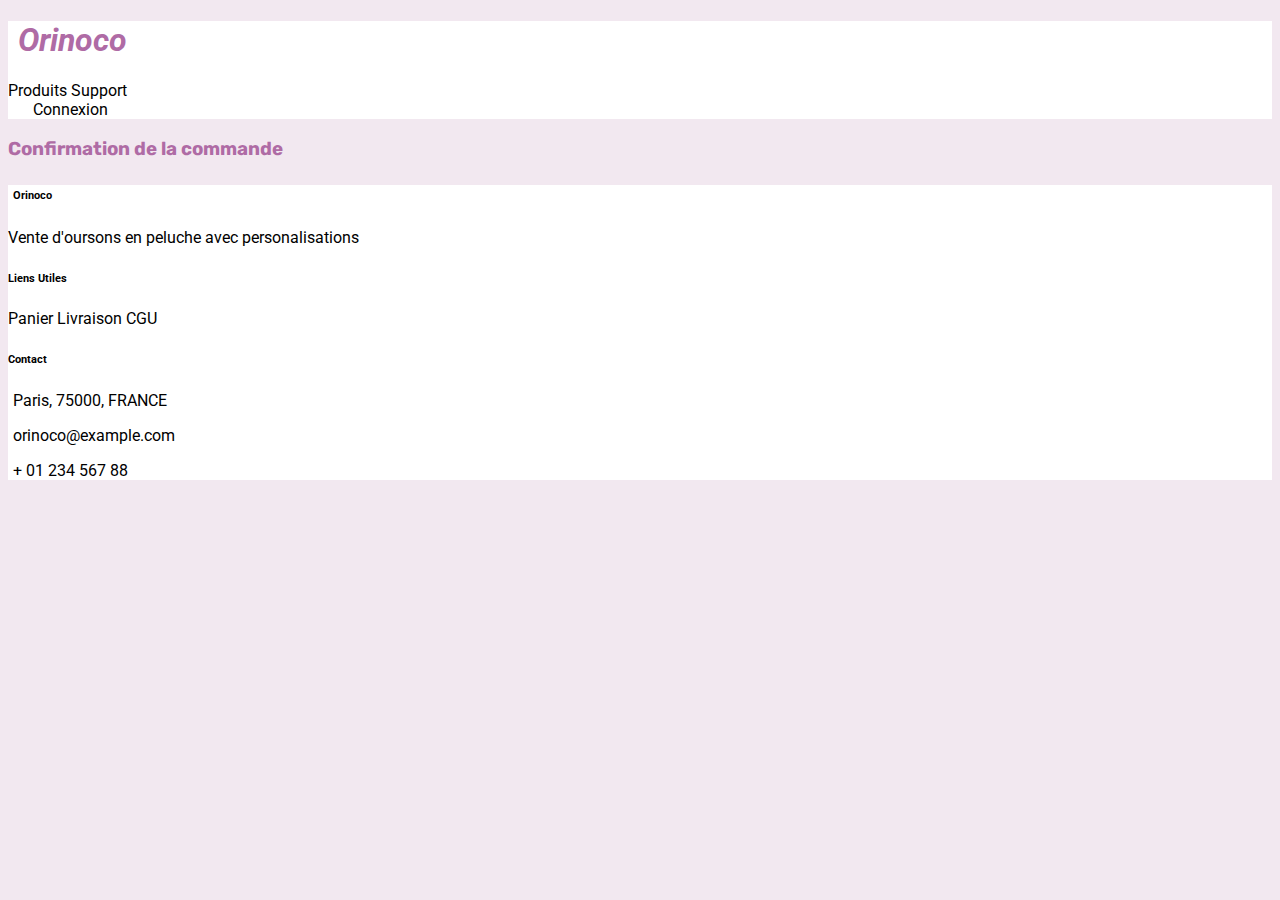
==== confirmation.html @ 5f92a3e8 "ajout message confirmation commande" ====
<!DOCTYPE html>
<html>
  <head>
    <link rel="stylesheet" href="styles.css" />
    <link
      rel="stylesheet"
      href="https://cdn.jsdelivr.net/npm/bootstrap@5.1.1/dist/css/bootstrap.min.css"
      integrity="sha384-F3w7mX95PdgyTmZZMECAngseQB83DfGTowi0iMjiWaeVhAn4FJkqJByhZMI3AhiU"
      crossorigin="anonymous"
    />

    <link rel="preconnect" href="https://fonts.googleapis.com" />
    <link rel="preconnect" href="https://fonts.gstatic.com" crossorigin />
    <link
      href="https://fonts.googleapis.com/css2?family=Roboto:wght@300&display=swap"
      rel="stylesheet"
    />

    <link
      href="https://fonts.googleapis.com/css2?family=Rubik:wght@300&display=swap"
      rel="stylesheet"
    />

    <link
      rel="stylesheet"
      href="https://use.fontawesome.com/releases/v5.15.4/css/all.css"
      integrity="sha384-DyZ88mC6Up2uqS4h/KRgHuoeGwBcD4Ng9SiP4dIRy0EXTlnuz47vAwmeGwVChigm"
      crossorigin="anonymous"
    />
    <meta name="viewport" content="width=device-width, initial-scale=1" />
  </head>

  <body>
    <header>
      <div
        class="
          d-flex
          flex-column flex-md-row
          align-items-center
          px-md-4
          mb-3
          border-bottom
          shadow-sm
          p-4
        "
      >
        <h1 class="my-0 mr-md-auto brand">
          <i class="fas fa-shopping-cart"></i><a href="index.html">Orinoco</a>
        </h1>
        <nav class="my-2 my-md-0 mr-md-3">
          <a class="p-2 headerColor" href="/index.html">Produits</a>
          <a class="p-2 headerColor" href="#">Support</a>
        </nav>
        <a class="btn btn-outline-warning sign" href="#">Connexion</a>
      </div>
    </header>

    <div class="container">
      <div class="row text-center">
        <div class="col my-4">
          <h3 class="title">Confirmation de la commande</h3>
        </div>
      </div>
    </div>

    <div class="container">
        <div class="row text-center">
          <div class="col my-4">
            <h3 class="confirmResult"></h3>
          </div>
        </div>
    </div>

      <div class="container">
        <div class="row text-center">
          <div class="col my-4">
            <h3 class="confirmResult" id="commandRecap"></h3>
          </div>
        </div>
      </div>

    <footer class="text-center text-lg-start text-muted pt-1 mt-5">
      <div class="footerColor container text-center text-md-start">
        <div class="row mt-3">
          <div class="col-md-3 col-lg-4 col-xl-3 mx-auto">
            <h6 class="text-uppercase fw-bold mb-4">
              <i class="fas fa-shopping-cart iconFooter"></i>Orinoco
            </h6>
            <p>Vente d'oursons en peluche avec personalisations</p>
          </div>

          <div class="col-md-3 col-lg-2 col-xl-2 mx-auto mb-4">
            <h6 class="text-uppercase fw-bold mb-4">Liens Utiles</h6>
            <a href="#!" class="text-reset d-block">Panier</a>
            <a href="#!" class="text-reset d-block">Livraison</a>
            <a href="#!" class="text-reset d-block">CGU</a>
          </div>

          <div class="col-md-4 col-lg-3 col-xl-3 mx-auto mb-md-0 mb-4">
            <h6 class="text-uppercase fw-bold mb-4">Contact</h6>
            <p><i class="fas fa-home"></i> Paris, 75000, FRANCE</p>
            <p>
              <i class="fas fa-envelope"></i>
              orinoco@example.com
            </p>
            <p><i class="fas fa-phone"></i> + 01 234 567 88</p>
          </div>
        </div>
      </div>
    </footer>
    <script src="confirmation.js"></script>
  </body>
</html>
---- styles.css ----
#products {
  display: -webkit-box;
  display: -ms-flexbox;
  display: flex;
  -ms-flex-wrap: wrap;
      flex-wrap: wrap;
}

.fa-trash-alt {
  padding-left: 10px;
}

#productName {
  display: inline;
  font-weight: bold;
}

#productDesc {
  margin-top: 10px;
}

.productElements {
  margin-top: 20px;
}

#finalPrice {
  margin-top: 25px;
  margin-bottom: 25px;
}

.fa-trash-alt {
  color: purple;
}

body {
  font-family: 'Roboto', sans-serif !important;
  background-color: #F2E8F0 !important;
  list-style-type: none;
}

body a {
  color: inherit;
  text-decoration: none;
}

body a:hover {
  color: brown;
}

header i {
  font-size: 30px;
  margin-right: 10px;
  color: #AF6BA5;
  position: relative;
  bottom: 4px;
}

footer i {
  font-size: 15px;
  color: #AF6BA5;
  margin-right: 5px;
}

.title {
  font-family: 'Rubik', cursive;
  color: #AF6BA5;
}

.brand {
  font-family: 'Roboto', cursive;
  font-style: italic;
  color: #AF6BA5;
}

.headerColor, .footerColor {
  color: #000 !important;
}

header, footer {
  background-color: #FFF;
}

.inline {
  display: inline;
}

#numberItemCard {
  margin-right: 10px;
}

@media (min-width: 768px) {
  .mr-md-auto, .mx-md-auto {
    margin-right: auto !important;
  }
  .sign {
    margin-left: 25px;
  }
}
/*# sourceMappingURL=styles.css.map */
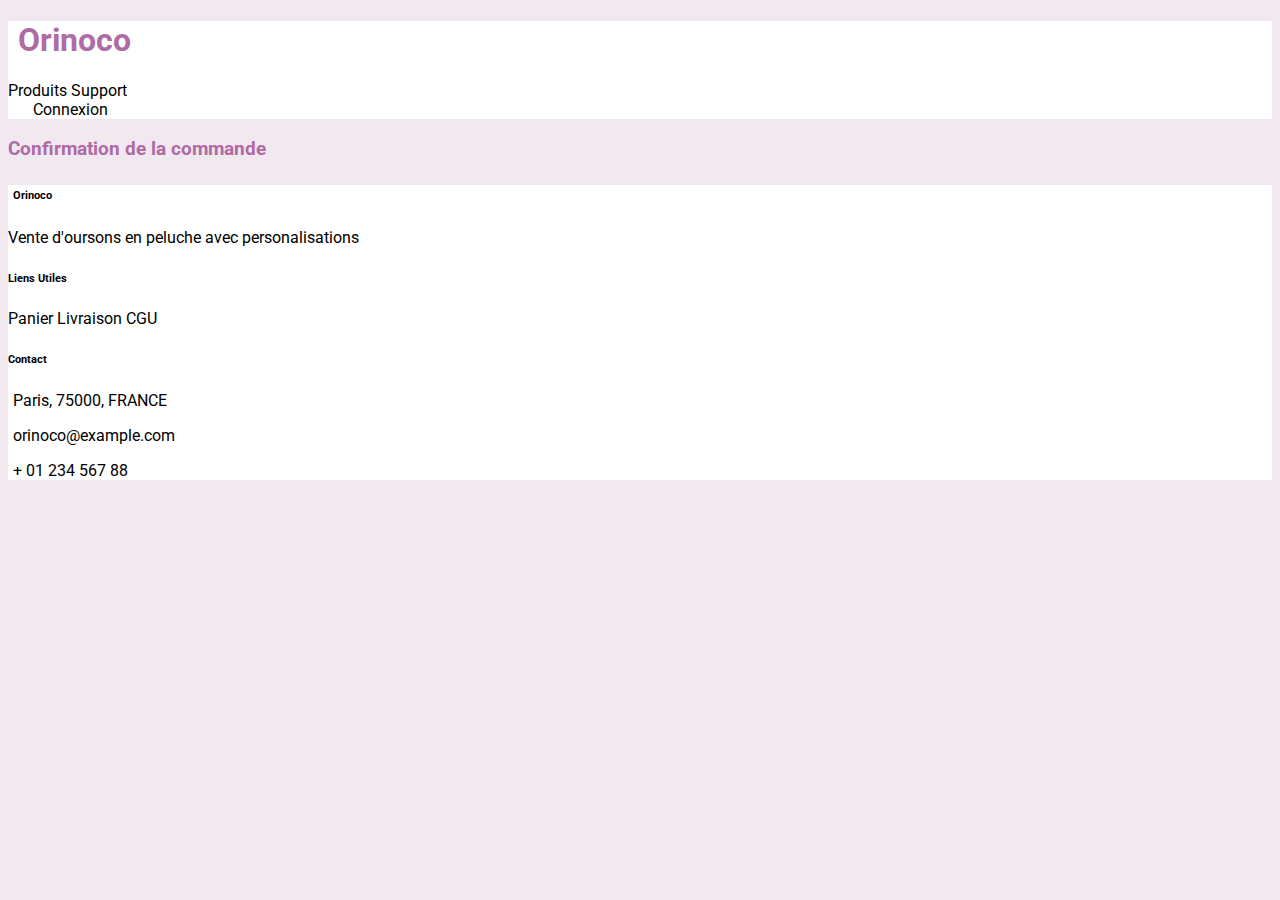
==== commit 6f1df71e: "ajout suppression d'un produit" ====
--- a/confirmation.html
+++ b/confirmation.html
@@ -64,20 +64,20 @@
     </div>
 
     <div class="container">
-        <div class="row text-center">
-          <div class="col my-4">
-            <h3 class="confirmResult"></h3>
-          </div>
+      <div class="row text-center">
+        <div class="col my-4">
+          <h3 class="confirmResult"></h3>
         </div>
+      </div>
     </div>
 
-      <div class="container">
-        <div class="row text-center">
-          <div class="col my-4">
-            <h3 class="confirmResult" id="commandRecap"></h3>
-          </div>
+    <div class="container">
+      <div class="row text-center">
+        <div class="col my-4">
+          <h3 class="confirmResult" id="commandRecap"></h3>
         </div>
       </div>
+    </div>
 
     <footer class="text-center text-lg-start text-muted pt-1 mt-5">
       <div class="footerColor container text-center text-md-start">
--- a/styles.css
+++ b/styles.css
@@ -1,40 +1,6 @@
-#products {
-  display: -webkit-box;
-  display: -ms-flexbox;
-  display: flex;
-  -ms-flex-wrap: wrap;
-      flex-wrap: wrap;
-}
-
-.fa-trash-alt {
-  padding-left: 10px;
-}
-
-#productName {
-  display: inline;
-  font-weight: bold;
-}
-
-#productDesc {
-  margin-top: 10px;
-}
-
-.productElements {
-  margin-top: 20px;
-}
-
-#finalPrice {
-  margin-top: 25px;
-  margin-bottom: 25px;
-}
-
-.fa-trash-alt {
-  color: purple;
-}
-
 body {
-  font-family: 'Roboto', sans-serif !important;
-  background-color: #F2E8F0 !important;
+  font-family: "Roboto", sans-serif !important;
+  background-color: #f2e8f0 !important;
   list-style-type: none;
 }
 
@@ -47,41 +13,78 @@
   color: brown;
 }
 
+body .fa-trash-alt {
+  padding-left: 10px;
+  color: purple;
+}
+
+body .productElements {
+  margin-top: 20px;
+}
+
+body .title {
+  color: #af6ba5;
+}
+
+body .inline {
+  display: inline;
+}
+
+header {
+  background-color: #fff;
+}
+
+header .headerColor {
+  color: #000 !important;
+}
+
 header i {
   font-size: 30px;
   margin-right: 10px;
-  color: #AF6BA5;
+  color: #af6ba5;
   position: relative;
   bottom: 4px;
 }
 
+header .brand {
+  font-family: "Roboto", cursive;
+  color: #af6ba5;
+}
+
+footer {
+  background-color: #fff;
+}
+
+footer .footerColor {
+  color: #000 !important;
+}
+
 footer i {
   font-size: 15px;
-  color: #AF6BA5;
+  color: #af6ba5;
   margin-right: 5px;
 }
 
-.title {
-  font-family: 'Rubik', cursive;
-  color: #AF6BA5;
+#products {
+  display: -webkit-box;
+  display: -ms-flexbox;
+  display: flex;
+  -ms-flex-wrap: wrap;
+      flex-wrap: wrap;
 }
 
-.brand {
-  font-family: 'Roboto', cursive;
-  font-style: italic;
-  color: #AF6BA5;
+#productName {
+  display: inline;
+  font-weight: bold;
 }
 
-.headerColor, .footerColor {
-  color: #000 !important;
+#productDesc {
+  margin-top: 10px;
 }
 
-header, footer {
-  background-color: #FFF;
-}
-
-.inline {
-  display: inline;
+#finalPrice {
+  margin-top: 25px;
+  margin-bottom: 25px;
 }
 
 #numberItemCard {
@@ -89,7 +92,8 @@
 }
 
 @media (min-width: 768px) {
-  .mr-md-auto, .mx-md-auto {
+  .mr-md-auto,
+  .mx-md-auto {
     margin-right: auto !important;
   }
   .sign {
